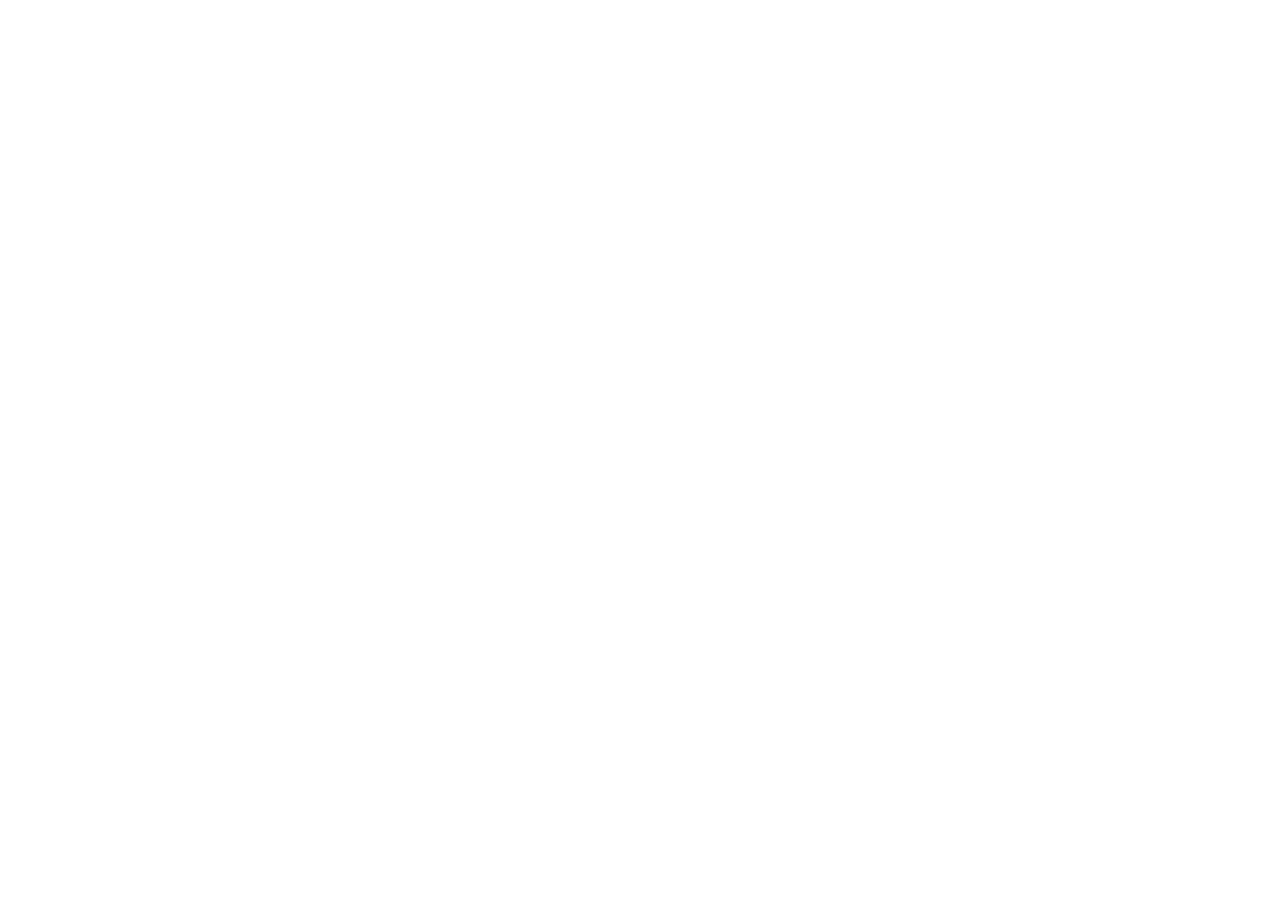
==== new/index.html @ 2cd9ccea "new project added" ====
<!DOCTYPE html>
<html lang="en">
<head>
  <meta charset="UTF-8">
  <meta http-equiv="X-UA-Compatible" content="IE=edge">
  <meta name="viewport" content="width=device-width, initial-scale=1.0">
  <title>Bootstrap</title>
  <link href="https://cdn.jsdelivr.net/npm/bootstrap@5.3.0-alpha3/dist/css/bootstrap.min.css" rel="stylesheet" integrity="sha384-KK94CHFLLe+nY2dmCWGMq91rCGa5gtU4mk92HdvYe+M/SXH301p5ILy+dN9+nJOZ" crossorigin="anonymous">
</head>
<body>
  
  <script src="https://cdn.jsdelivr.net/npm/bootstrap@5.3.0-alpha3/dist/js/bootstrap.bundle.min.js" integrity="sha384-ENjdO4Dr2bkBIFxQpeoTz1HIcje39Wm4jDKdf19U8gI4ddQ3GYNS7NTKfAdVQSZe" crossorigin="anonymous"></script>
</body>
</html>
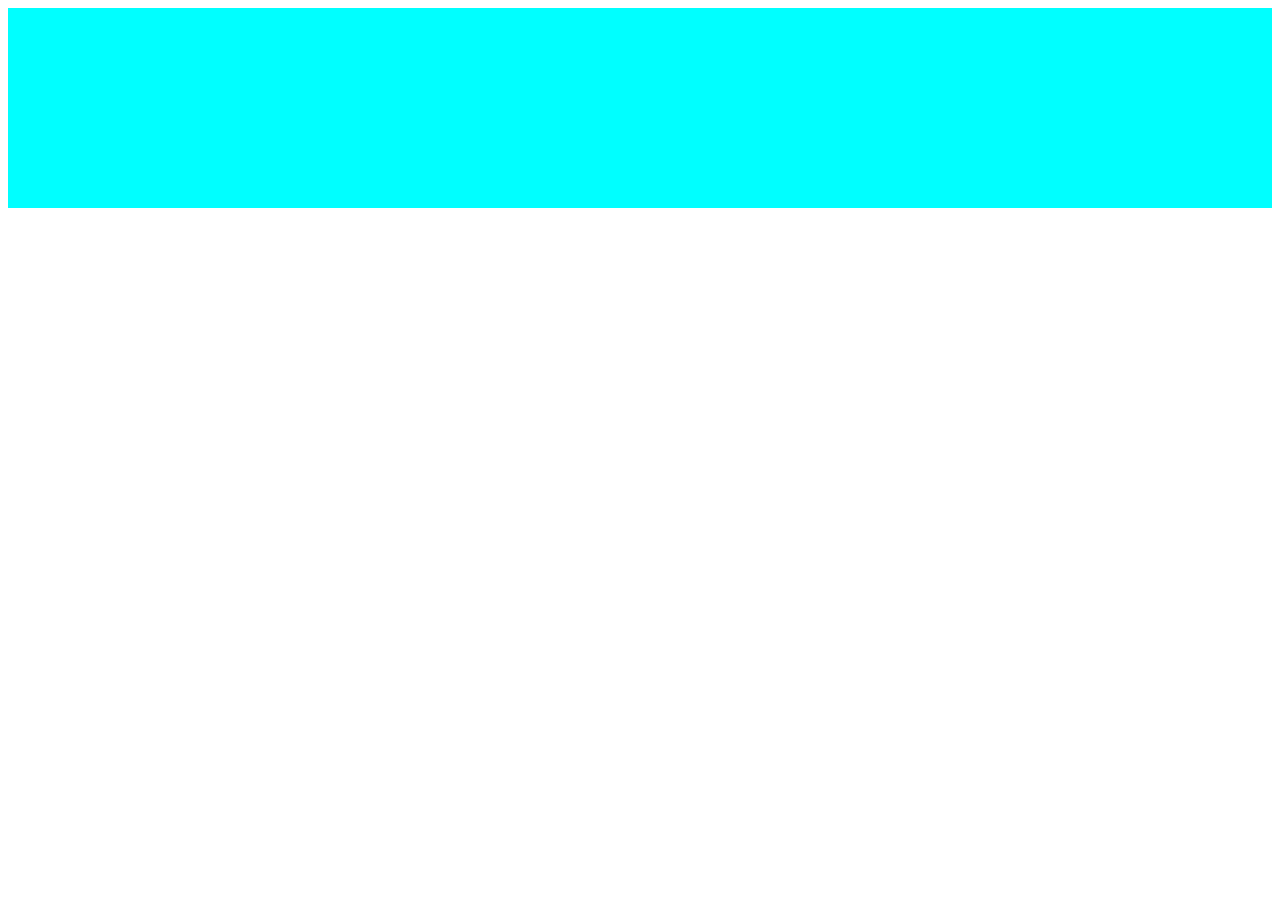
==== commit 5b5e1ca6: "index updated" ====
--- a/new/index.html
+++ b/new/index.html
@@ -6,8 +6,26 @@
   <meta name="viewport" content="width=device-width, initial-scale=1.0">
   <title>Bootstrap</title>
   <link href="https://cdn.jsdelivr.net/npm/bootstrap@5.3.0-alpha3/dist/css/bootstrap.min.css" rel="stylesheet" integrity="sha384-KK94CHFLLe+nY2dmCWGMq91rCGa5gtU4mk92HdvYe+M/SXH301p5ILy+dN9+nJOZ" crossorigin="anonymous">
+  <link rel="stylesheet" href="css/main.css">
 </head>
 <body>
+<div class="container-fluid">
+  <div class="row row-cols-2 g-2">
+    <div class="col">
+      <div class="box"></div>
+    </div>
+    <div class="col">
+      <div class="box"></div>
+    </div>
+    <div class="col">
+      <div class="box"></div>
+    </div>
+    <div class="col">
+      <div class="box"></div>
+    </div>
+  </div>
+  
+</div>
   
   <script src="https://cdn.jsdelivr.net/npm/bootstrap@5.3.0-alpha3/dist/js/bootstrap.bundle.min.js" integrity="sha384-ENjdO4Dr2bkBIFxQpeoTz1HIcje39Wm4jDKdf19U8gI4ddQ3GYNS7NTKfAdVQSZe" crossorigin="anonymous"></script>
 </body>
--- a/new/css/main.css
+++ b/new/css/main.css
@@ -0,0 +1,5 @@
+.box{
+    background-color: aqua;
+    border-color: blue;
+    min-height: 50px;
+}